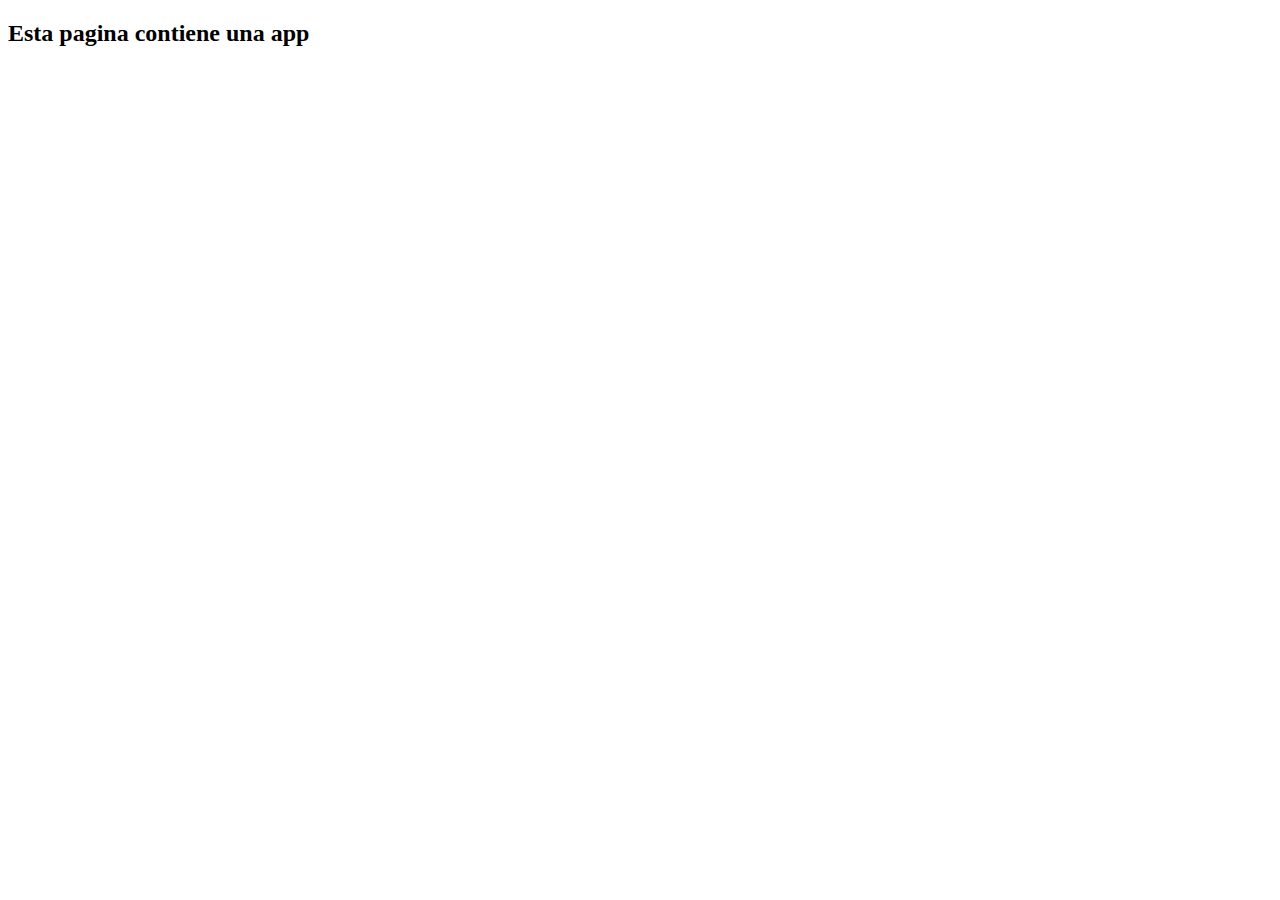
==== index.html @ ead2f2de "Add files via upload" ====
<!DOCTYPE html>
<html lang="en">
    <head>
        <title> Mi primer App - Coderhouse</title>
    </head>
<head>
    <meta charset="UTF-8">
    <meta http-equiv="X-UA-Compatible" content="IE=edge">
    <meta name="viewport" content="width=device-width, initial-scale=1.0">
    <title>Document</title>
</head>
<body>
    <h2>Esta pagina contiene una app</h2>
    <script src="/index.js"></script>
</body>
</html>
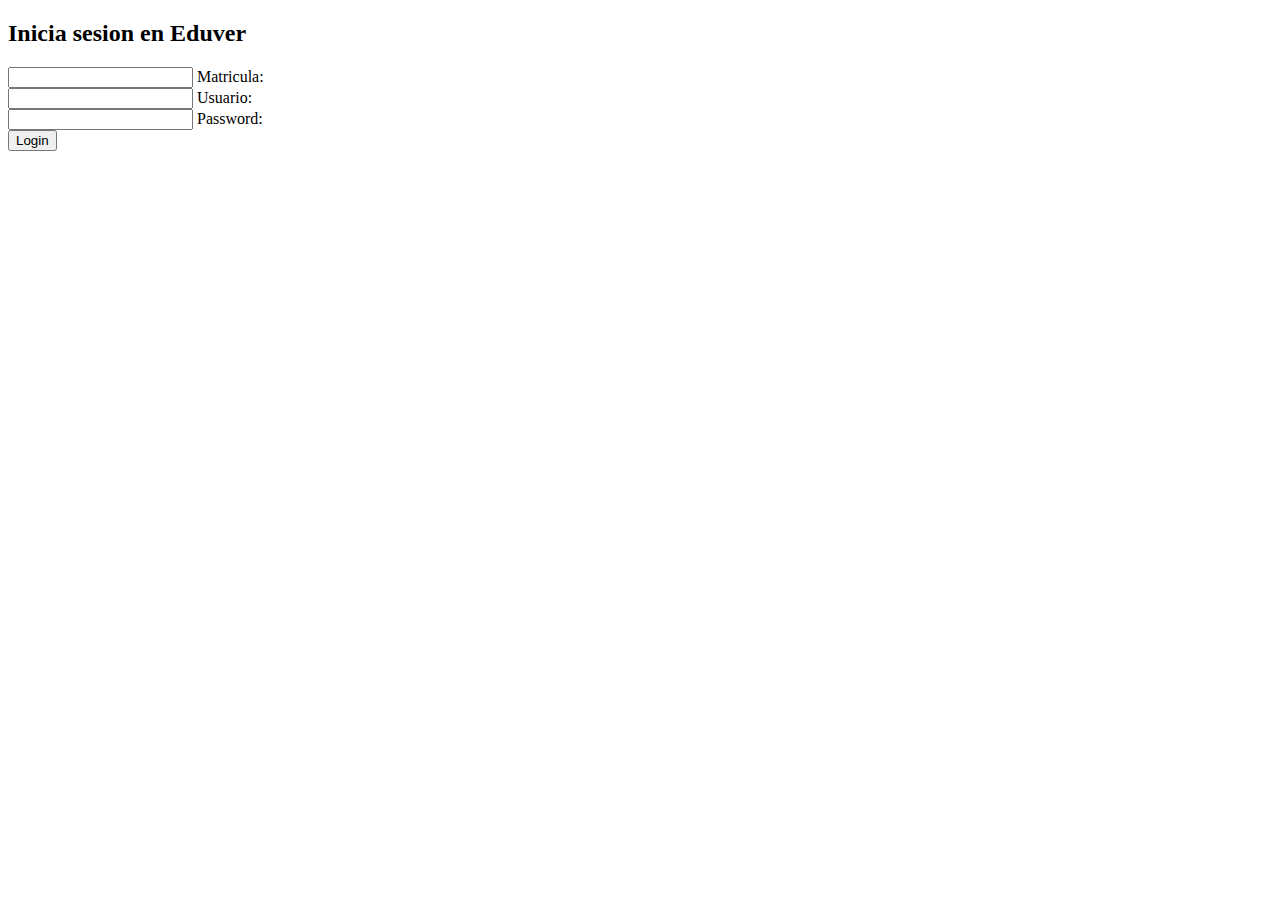
==== commit 384ad864: "Add files via upload" ====
--- a/index.html
+++ b/index.html
@@ -1,16 +1,35 @@
 <!DOCTYPE html>
 <html lang="en">
-    <head>
-        <title> Mi primer App - Coderhouse</title>
-    </head>
 <head>
     <meta charset="UTF-8">
     <meta http-equiv="X-UA-Compatible" content="IE=edge">
     <meta name="viewport" content="width=device-width, initial-scale=1.0">
-    <title>Document</title>
+    <title>Plataforma Eduver</title>
+    <link rel="stylesheet" href="./src/styles.css">
+    
 </head>
 <body>
-    <h2>Esta pagina contiene una app</h2>
-    <script src="/index.js"></script>
+    <form class="form" id="form">
+        <h2 class="form_title">Inicia sesion en Eduver</h2>
+        <div class="form_container">
+            <div class="form_group">
+                <input type="text" id="matricula" class="form_input" placeholder=" ">
+                <label for="matricula" class="form_label">Matricula:</label>
+                <span class="form_line"></span>
+            </div>
+            <div class="form_group">
+                <input type="text" id="usuario" class="form_input" placeholder=" ">
+                <label for="usuario" class="form_label">Usuario:</label>
+                <span class="form_line"></span>
+            </div>
+            <div class="form_group">
+                <input type="password" id="password" class="form_input" placeholder=" ">
+                <label for="password" class="form_label">Password:</label>
+                <span class="form_line"></span>
+            </div>
+            <input type="submit" value="Login" id="login-form-submit">
+        </div>
+    </form>
 </body>
+<script src="/src/script.js"></script>
 </html>